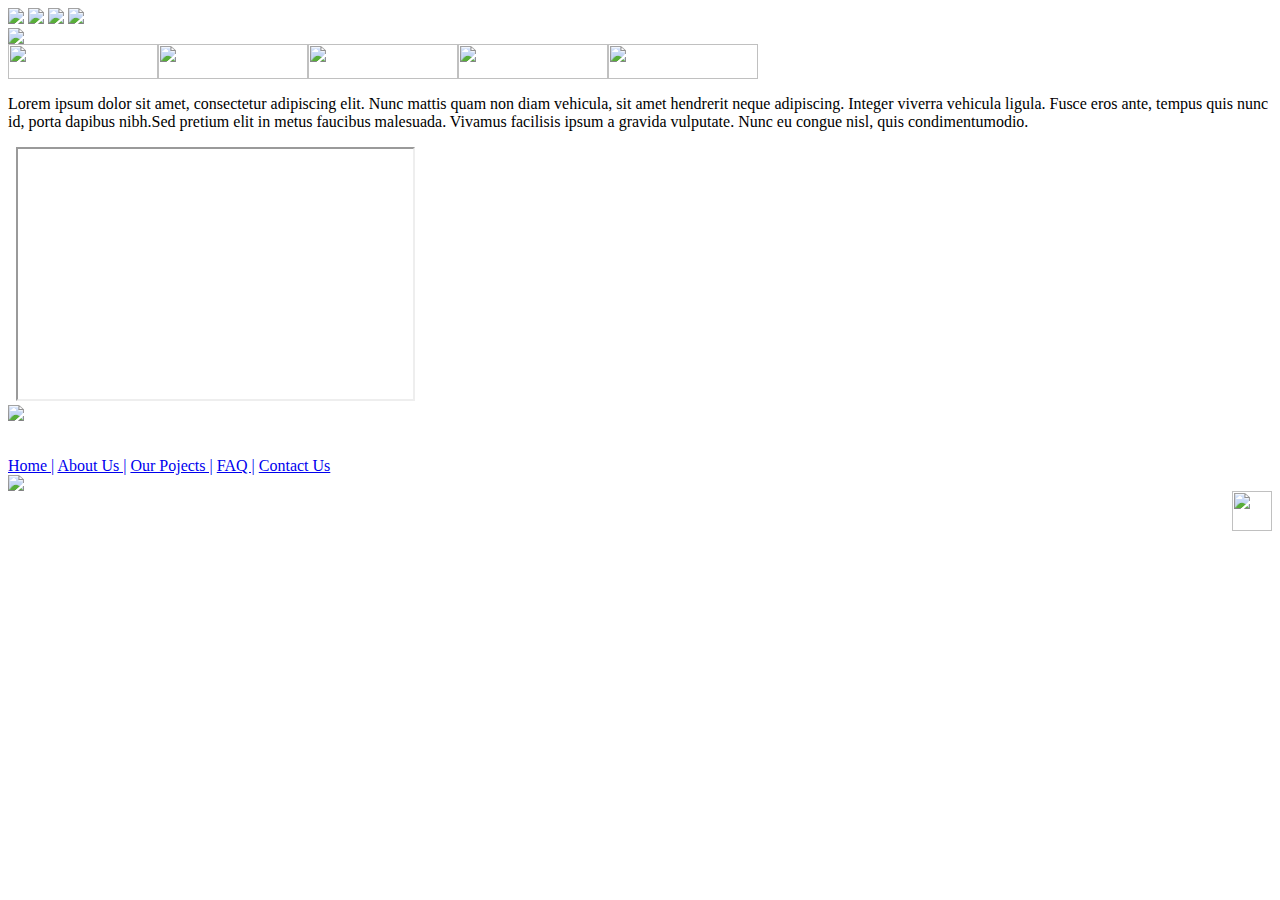
==== index.html @ 779f63be "commit" ====
<html>
  <head>
    <title>Exa Solutions | Home</title>
      <link rel="stylesheet" type="text/css" href="style.css" />
      <link rel="shortcut icon" href="favicon.ico" />
  </head>

<body>
  <div id="wrapper">
	   <div id="background">
   	    <div id="header">
          <div id="top_nav">
    	        <a href="index.html"><img src="img/home_icon.jpg" /></a>
              <a href="contact.html"><img src="img/msg_icon.jpg" /></a>
              <img src="img/call_icon.jpg" />
              <img src="img/ph_no.jpg" />
          </div>
         

          <div id="logo">
              <a href="index.html">
       	        <img src="img/logo.jpg"/>
              </a>
          </div> 
        </div>       
      
        <div id="nav">
    
          <a href="index.html"><img src="img/home.jpg" width="150px" height="35px" /></a><a href="about.html"><img src="img/about.jpg" width="150px" height="35px" /></a><a href="under_construction.html"><img src="img/project.jpg" width="150px" height="35px" /></a><a href="under_construction.html"><img src="img/faq.jpg" width="150px" height="35px" /></a><a href="contact.html"><img src="img/contact.jpg" width="150px" height="35px" /></a>
        </div>
        
        <div id="heading">
            <div id="inside_heading">
                <p> Lorem ipsum dolor sit amet, consectetur adipiscing elit. Nunc mattis quam non diam vehicula, sit amet hendrerit neque adipiscing. Integer viverra vehicula ligula. Fusce eros ante, tempus quis nunc id, porta dapibus nibh.Sed pretium elit in metus faucibus malesuada. Vivamus facilisis ipsum a gravida vulputate. Nunc eu congue nisl, quis condimentumodio.
                </p>
           
              <div class="video">
                &nbsp;
                <iframe width="395" height="250" src="http://www.youtube.com/embed/dna4RFW7GnA" frameborder="1"></iframe>
              </div>
            </div>
            	
          </div>
          
  <div id="read_more">
  	<a href="under_construction.html"><img src="img/readmore.jpg" /></a></div>
    <div id="footer_mix">
    	<div id="bottom_nav">
        	<br><br>
        	<a href="index.html">Home |</a>
            <a href="about.html">About Us |</a>
            <a href="under_construction.html">Our Pojects |</a>
            <a href="under_construction.html">FAQ |</a>
            <a href="contact.html">Contact Us </a>
        </div>
		<a href="http://www.exa.com.au"><img id="mainsite" src=			"img/mainsite.jpg" /></a>
       </div>
    <div id="footer">
    	<div id="mid_border">
        <img src="img/footer_logo.jpg" height="40" style="float:right"/>
        <div id="right_border">
        </div></div>
        <div id="last_border"></div>
        </div>
</div>
</body>
</html>
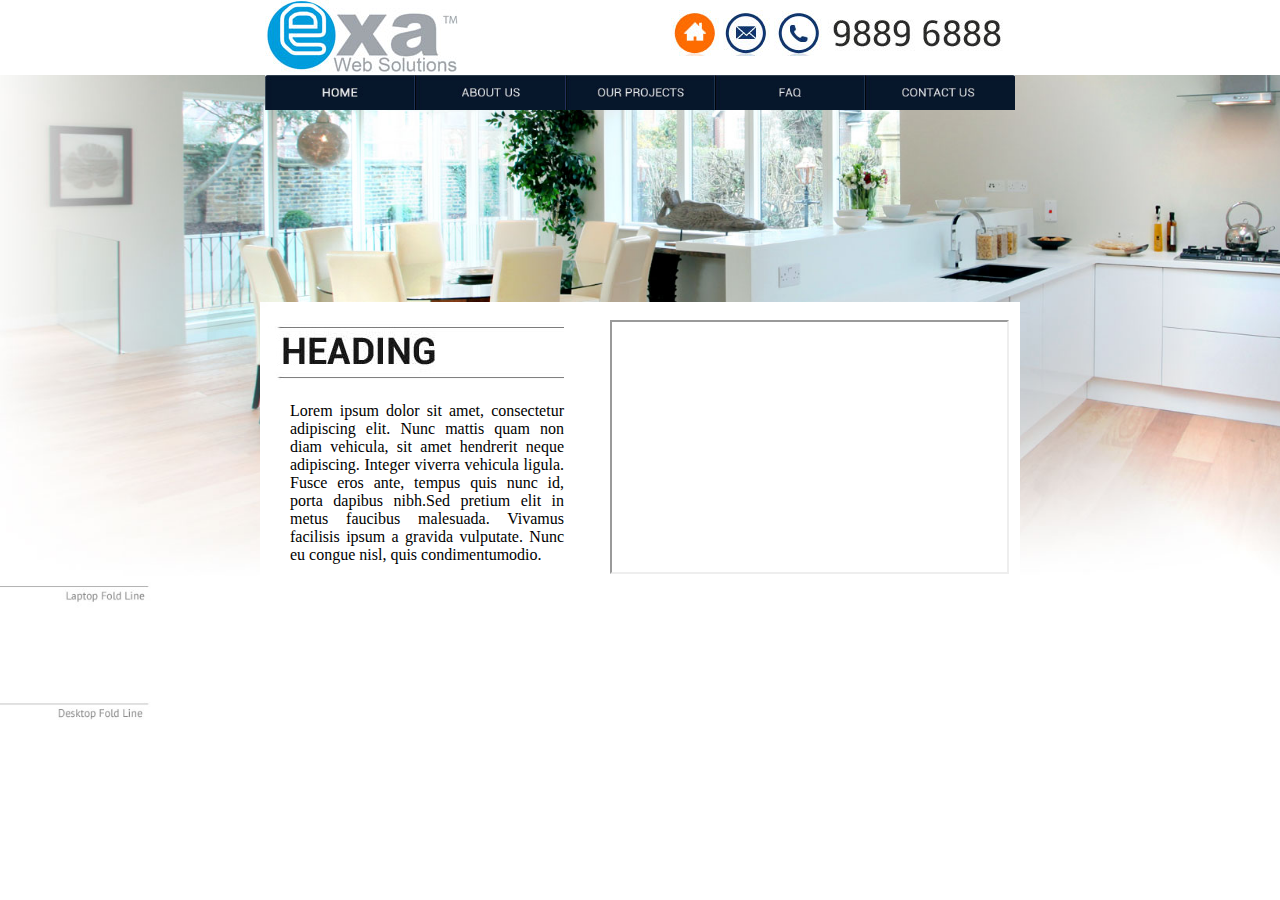
==== commit 2de39d5c: "commit" ====
--- a/index.html
+++ b/index.html
@@ -9,19 +9,20 @@
   <div id="wrapper">
 	   <div id="background">
    	    <div id="header">
-          <div id="top_nav">
-    	        <a href="index.html"><img src="img/home_icon.jpg" /></a>
-              <a href="contact.html"><img src="img/msg_icon.jpg" /></a>
-              <img src="img/call_icon.jpg" />
-              <img src="img/ph_no.jpg" />
-          </div>
-         
-
-          <div id="logo">
+        	<div id="contain">
+          		<div id="top_nav">
+    	        	<a href="index.html"><img src="img/home_icon.jpg" /></a>
+              		<a href="contact.html"><img src="img/msg_icon.jpg" /></a>
+              		<img src="img/call_icon.jpg" />
+              		<img src="img/ph_no.jpg" />
+          		</div>
+             
+   				<div id="logo">
               <a href="index.html">
        	        <img src="img/logo.jpg"/>
               </a>
-          </div> 
+          		</div> 
+                </div>
         </div>       
       
         <div id="nav">
@@ -53,7 +54,7 @@
             <a href="under_construction.html">FAQ |</a>
             <a href="contact.html">Contact Us </a>
         </div>
-		<a href="http://www.exa.com.au"><img id="mainsite" src=			"img/mainsite.jpg" /></a>
+		<a href="http://www.exa.com.au"><img id="mainsite" src="img/mainsite.jpg" /></a>
        </div>
     <div id="footer">
     	<div id="mid_border">
--- a/style.css
+++ b/style.css
@@ -0,0 +1,315 @@
+html, body
+{
+	margin:0px auto;
+	padding:0px;
+	width:100%;
+	height:100%;
+	overflow:auto;
+	//overflow-x: hidden;
+}
+#wrapper
+{
+	margin:0px auto;
+	padding:0px;
+	width:100%;
+	height:100%;
+	overflow-x: hidden;
+}
+#background
+{
+	margin:0px auto;
+	padding:0px;
+	width:100%;
+	height:100%;
+	overflow-x: hidden;
+}
+
+p
+{
+	float:left;
+	text-align:justify;
+	margin-left:30px;
+	margin-top:100px;
+}
+p.about
+{
+	margin:0 auto;
+	text-align:justify;
+	//margin-left:30px;
+	margin-top:0px;
+}
+
+#const
+{
+	margin-left:0;
+	padding:0;
+	margin-top:0px;
+	font-family:"Times New Roman", Times, serif;
+	font-size:20px;
+}
+li.list
+{
+	list-style:outside;
+	line-spacing:1.5px;
+	margin-left:15px;
+}
+#background
+{
+	clear: both;
+	background-image: url(img/bg.jpg);
+	background-size:cover;
+	overflow-x:hidden;
+	min-width:100%;
+	width:auto;
+	height: 100%;
+	min-height: 100%;
+}
+#contain
+{
+	clear:both;
+	margin:0 auto !important;
+	width:750px !important;
+}
+#header
+{
+	clear:both;
+	margin:0 auto;
+	//margin-top:0px auto;
+	background:url(img/header.jpg) repeat-x;
+	width: 100%;
+	height:75px;
+}	
+#logo
+{
+	margin:0 auto;
+	float:left;
+	width:194px;
+	height:75px;
+	//margin-left:28%;
+	//margin-top:0px;
+
+}
+#nav
+{
+	//margin-left:28%;
+	margin:0 auto;
+	list-style:none;
+	width:750px;
+}
+#heading
+{
+	margin:15% auto;
+	//margin-top:15%;
+	//margin-left:28%;
+	width:760px;
+	height:50%;
+	background-color:#FFF;
+}
+#inside_heading
+{
+	background:url(img/heading.jpg) no-repeat;
+	width:40%;
+	height:100px;
+}
+#construction
+{
+	margin:0 auto;
+	margin-top:20%;
+	//margin-left:28%;
+	width:760px;
+	height:40%;
+	background-color:inherit;
+}
+.video
+{
+	width:400px;
+	height:200px;
+	margin-left:350px;
+}
+
+#read_more
+{
+	clear:both;
+	margin-left:63%;
+	margin-bottom:0;
+}
+#footer_mix
+{
+	clear:both;
+	border-top-left-radius:5px;
+	border-top-right-radius:5px;
+	border-bottom:hidden;
+	background-color:#07162B;
+	position:center;
+	height:150px;
+	width:750px;
+	margin:0 auto;
+	//margin-left:28%;
+}
+#top_nav
+{
+	//margin:0 auto;
+	float:right;
+	position:relative;
+	margin-top:10px;
+	//margin-right:25%;
+}
+#mainsite
+{
+	float:right;
+	margin-top:-12px;
+	margin-right:30px;
+	margin-bottom:10px;
+}
+#footer
+{
+	margin:0 auto;
+	background-color:#000;
+	height:40px;
+	//width:28%;
+}
+#mid_border
+{
+	clear:both;
+	margin:0 auto !important;
+	height:40px;
+	background-color:#041020;
+	//margin:0 auto auto 94%;
+	width:750px;
+}
+#bot_border
+{
+	margin:0 auto;
+	margin-left:0;
+	height:40px;
+	background-color:#000;
+	width:auto;
+}
+#right_border
+{
+	margin-left:100%;
+	background-color:#000;
+	height:40px;
+	width:inherit;
+	margin-bottom:0px;
+}
+#last_border
+{
+	width:370%;
+	height:40px;
+	background-color:#000;
+}
+#bottom_nav a
+{
+	font-family:"Times New Roman", Times, serif;
+	list-style:none;
+	color:#FFF;
+	clear:both;
+	font-size:18px;
+	text-decoration:none;
+}
+#bottom_nav
+{
+	clear:both;
+	margin-left:4%;
+}
+#about
+{
+	background-color:ingerit;
+	clear:both;
+	margin:0 auto;
+	margin-top:18%;
+	width:750px;
+	height:45%;
+	//margin-left:28%;
+	border-color:#000;
+	text-align:justify;
+	font-family:"Times New Roman", Times, serif;
+	font-size:20px;
+}
+#contact_form
+{
+	margin:0 auto;
+	//margin-left:28%;
+	margin-top:15%;
+	width:750px;
+}
+
+
+
+.contactform
+{
+	padding: 20px;
+	margin: 20px;
+	border-radius: 25px;
+	border: 2px;
+	border-color: #000;
+	color: #000;
+}
+
+/*#contact_form { 
+	
+	padding: 20px;
+	margin: 20px;
+	border-radius: 25px;
+	border: 2px;
+	border-color: #000;
+	color: #000;
+	clear:right;
+	width:100%;
+	overflow:hidden;
+}*/
+
+#contact_form fieldset 
+{ 
+	border:none;
+	float:left;
+}
+
+#contact_form .field 
+{
+	clear:both;
+}
+
+#contact_form label 
+{ 
+	color:#000;
+	float:left;
+	width:110px;
+	line-height:18px;
+	padding-bottom:6px;
+	font-weight:bold;
+}
+
+#contact_form input 
+{
+	width:205px;
+	padding:1px 0 1px 3px;
+	/*background:#fff;
+	border:1px solid #000;*/
+	color:#616161;
+	float:left
+}
+
+#contact_form input:invalid 
+{
+	border-color:red;
+}
+			
+#contact_form textarea 
+{ 
+	width:410px;
+	height:215px;
+	padding:1px 0 1px 3px;
+	background:#fff;
+	border:1px solid #000;
+	color:#616161;
+	margin-bottom:12px;
+	overflow:auto;
+	float:left;
+}
+
+#contact_form div:last-child 
+{
+	padding-left:110px;
+}